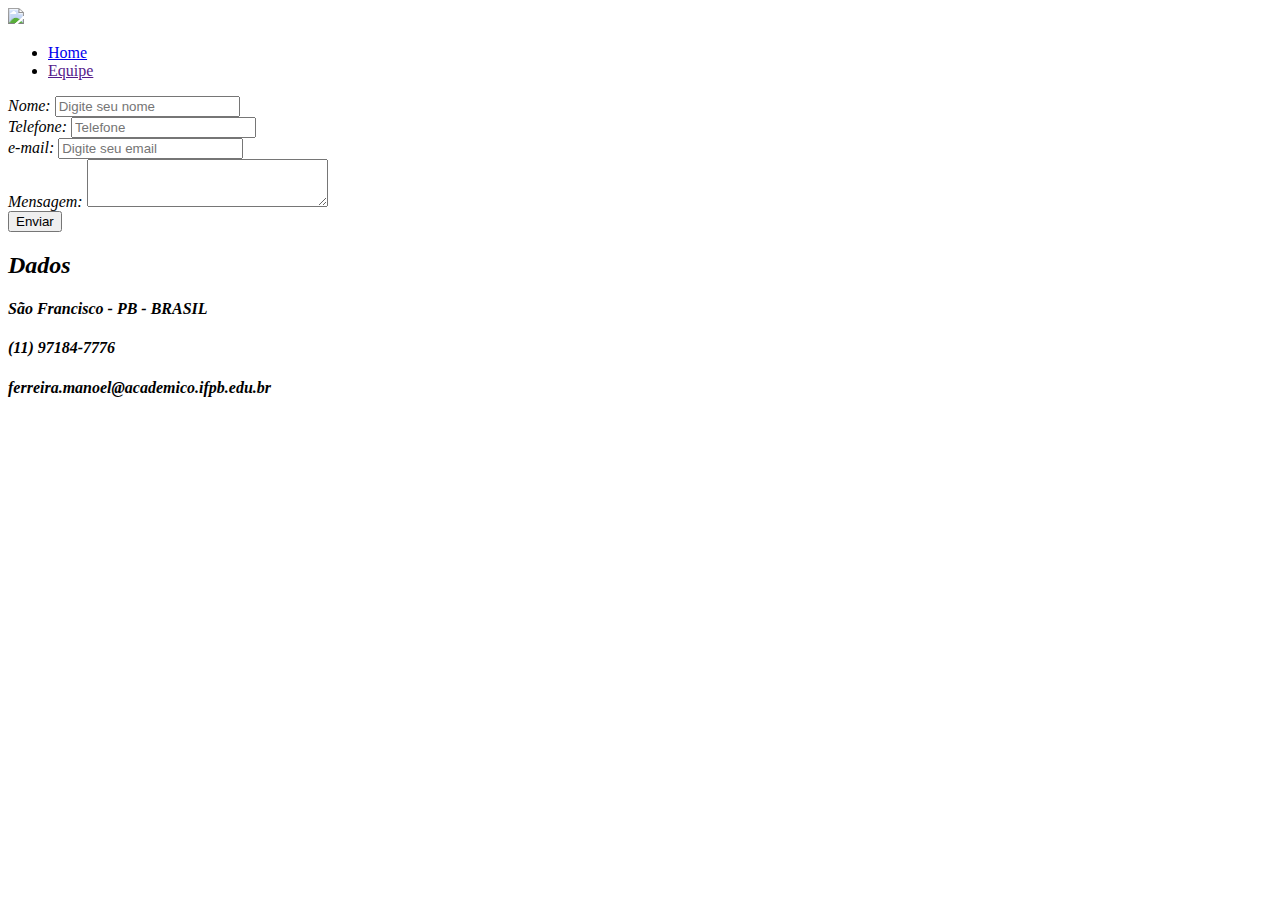
==== contato.html @ 33aaefb7 "Create contato.html" ====
<!DOCTYPE html>
<html lang="en">
  <head>
    <meta charset="UTF-8" />
    <meta name="viewport" content="width=device-width, initial-scale=1.0" />
    <meta http-equiv="X-UA-Compatible" content="ie=edge" />
    <title>Static Template</title>
    <link rel="stylesheet" type="text/css" href="css/contato.css" />
  </head>
  <body>
    <header>
      <div id="menu">
        <div id="logo">
          <img src="img/type3.PNG" />
        </div>
        <div id="navegacao">
          <ul>
            <li class="btn"><a href="index.html"> Home </a></li>
            <li class="btn"><a href="">Equipe</a></li>
          </ul>
        </div>
      </div>
    </header>

    <div id="grid-3">
      <em id="formulario">
        <div class="formulario-1">
          <form action="https://formspree.io/f/xqkgrjnb" method="post">
            <div class="form-group">
              <label for="nome">Nome:</label>
              <input name="nome" type="text" placeholder="Digite seu nome" />
            </div>
            <div class="form-group">
              <label for="Telefone">Telefone:</label>
              <input name="nome" type="text" placeholder="Telefone" />
            </div>
            <div class="form-group">
              <label for="email"> e-mail:</label>
              <input name="email" type="email" placeholder="Digite seu email" />
            </div>
            <div class="form-group">
              <label for="msg">Mensagem:</label>
              <textarea name="mensagem" style="font-size: 18px;"></textarea>
            </div>
            <div class="form-group">
              <label for="msg"></label>
              <button type="submit">Enviar</button>
            </div>
          </form>
        </div>
      </em>
      <em id="form-2">
        <div>
          <h2>Dados</h2>
          <h4>São Francisco - PB - BRASIL</h4>
          <h4>(11) 97184-7776</h4>
          <h4>ferreira.manoel@academico.ifpb.edu.br</h4>
        </div>
      </em>
    </div>
  </body>
</html>
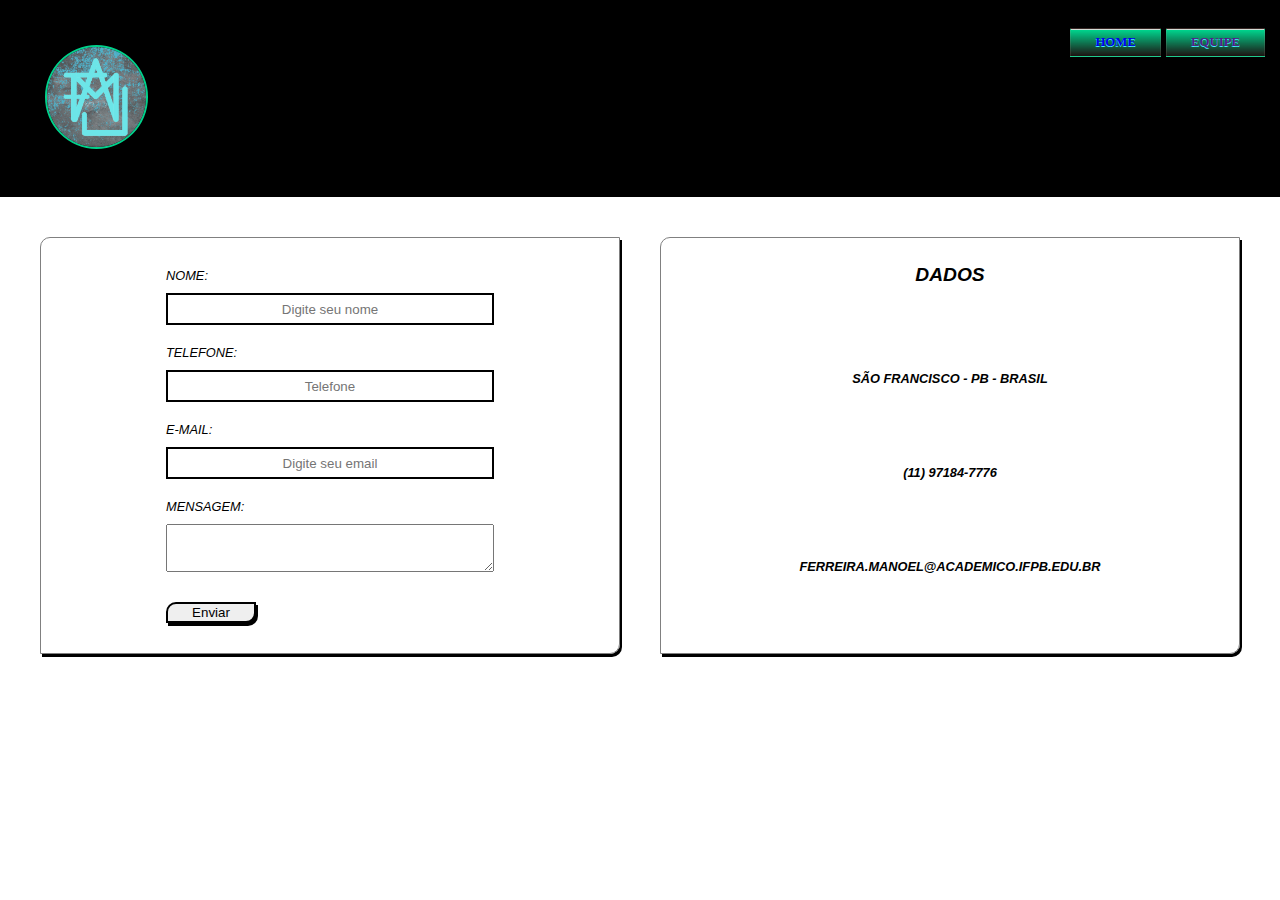
==== commit fed6beb9: "Update contato link to css" ====
--- a/contato.html
+++ b/contato.html
@@ -5,7 +5,7 @@
     <meta name="viewport" content="width=device-width, initial-scale=1.0" />
     <meta http-equiv="X-UA-Compatible" content="ie=edge" />
     <title>Static Template</title>
-    <link rel="stylesheet" type="text/css" href="css/contato.css" />
+    <link rel="stylesheet" type="text/css" href="contato.css" />
   </head>
   <body>
     <header>
--- a/contato.css
+++ b/contato.css
@@ -0,0 +1,208 @@
+body {
+  margin: 0;
+  font-family: sans-serif;
+  font-size: 80%;
+  font-weight: 500;
+  text-transform: uppercase;
+  /* letter-spacing: 3px; */
+}
+body {
+  background-image: url("https://jonasmuthoni.com/blog/wp-content/uploads/2021/04/What_is_Information_Technology-1536x838.jpg");
+  background-position: top;
+  background-repeat: no-repeat;
+  background-size: cover;
+  background-attachment: fixed;
+}
+
+#menu {
+  display: flex;
+  padding: 15px;
+  background-color: black;
+  justify-content: space-between;
+  color: white;
+  grid-template-columns: 3fr 3fr;
+}
+
+@media (max-width: 514px) {
+  #menu {
+    flex-direction: column;
+  }
+
+  #navegacao ul {
+    flex-direction: column;
+    margin: 0;
+    margin-top: 15px;
+    gap: 5px;
+    padding: 0;
+  }
+}
+#logo img {
+  height: 100px;
+  height: 100px;
+  border-radius: 50%;
+  border: 2px solid #00d18b;
+}
+img {
+  max-width: 100%;
+  width: auto;
+  height: auto;
+  margin: 30px;
+  padding: 0px;
+}
+
+#navegacao {
+  color: rgb(0, 0, 0);
+}
+
+#navegacao ul {
+  list-style: none;
+  display: flex;
+  gap: 5px;
+}
+
+#navegacao ul li {
+  /* border: 1px solid red;
+  padding: 10px;
+  border-radius: 5px; */
+  /* width: 150px; */
+}
+.btn a {
+  text-decoration: none;
+}
+
+.btn {
+  box-shadow: inset 0px 1px 0px 0px #d2dbd6;
+  background: linear-gradient(to bottom, #00d18b 5%, #0000001f 100%);
+  background-color: #e7938d25;
+  /* border-radius: 6px; */
+  border: 1px solid #e29e9823;
+  display: inline-block;
+  color: #ffffff;
+  font-family: Cambria, Cochin, Georgia, Times, "Times New Roman", serif;
+  /* font-size: 15px; */
+  font-weight: bold;
+  padding: 6px 24px;
+  text-decoration: none;
+  text-shadow: 0px 1px 0px #43effc;
+  text-align: center;
+}
+.btn:hover {
+  background: linear-gradient(to bottom, #a7292928 5%, #43effc 100%);
+  background-color: #43effc;
+}
+.btn:active {
+  position: relative;
+  top: 1px;
+}
+
+#grid-3 {
+  display: grid;
+  grid-template-columns: 5fr 5fr;
+  gap: 20px;
+  margin: 20px;
+  padding: 10px;
+}
+#grid-3 em {
+  background-color: rgba(255, 255, 255, 0.8);
+  padding: 10px;
+  border: 1px solid gray;
+  border-radius: 10px 0px 10px 0px;
+  box-shadow: 2px 3px #000;
+}
+@media (max-width: 768px) {
+  #grid-3 {
+    grid-template-columns: 1fr;
+    grid-template-rows: 1fr 1fr;
+  }
+}
+#formulario {
+  display: grid;
+  grid-template-columns: 10fr;
+  border: 10px;
+  margin: 10px;
+  gap: 10px;
+}
+
+.formulario-1 {
+  display: grid;
+  grid-template-columns: 10fr;
+  border: 10px;
+  gap: 10px;
+  padding: 10px;
+  margin: auto;
+}
+.formulario-1 div {
+  display: grid;
+  grid-template-columns: 10fr;
+  border: 10px;
+  margin: auto;
+  gap: 10px;
+  padding: 10px;
+  text-justify: auto;
+}
+.form-group {
+  display: flex;
+  gap: 10px;
+  border: 10px;
+  margin-top: 20px;
+}
+.form-group > label {
+  flex-basis: 250px;
+  flex-grow: 25px;
+  flex-shrink: 25px;
+  text-align: left;
+}
+label {
+  color: black;
+}
+.form-group > input {
+  border: 2px solid;
+  flex-basis: 250px;
+  flex-grow: 25px;
+  flex-shrink: 25px;
+  text-align: center;
+  height: 26px;
+  width: 320px;
+}
+.form-group > button {
+  border: 2px solid;
+  flex-basis: 0px;
+  flex-grow: 10px;
+  flex-shrink: 10px;
+  width: 90px;
+  border-radius: 10px 0px 10px 0px;
+  box-shadow: 2px 3px #000;
+}
+.form-group > textarea input {
+  border: 3px solid;
+  padding: 300px;
+  width: 400px;
+  height: 120px;
+  gap: 20px;
+  margin: 30px;
+  padding: 10px;
+}
+#formulario label {
+  color: black;
+}
+#form-2 {
+  display: grid;
+  text-align: center;
+  margin: 10px;
+  gap: 10px;
+  justify-content: center;
+}
+#form-2 div {
+  display: grid;
+  text-align: center;
+}
+#form-2 div > h4 {
+  display: grid;
+  border: 10px;
+  margin: 10px;
+  gap: 5px;
+  color: black;
+  text-align: center;
+  justify-content: center;
+  font-family: sans-serif;
+}
